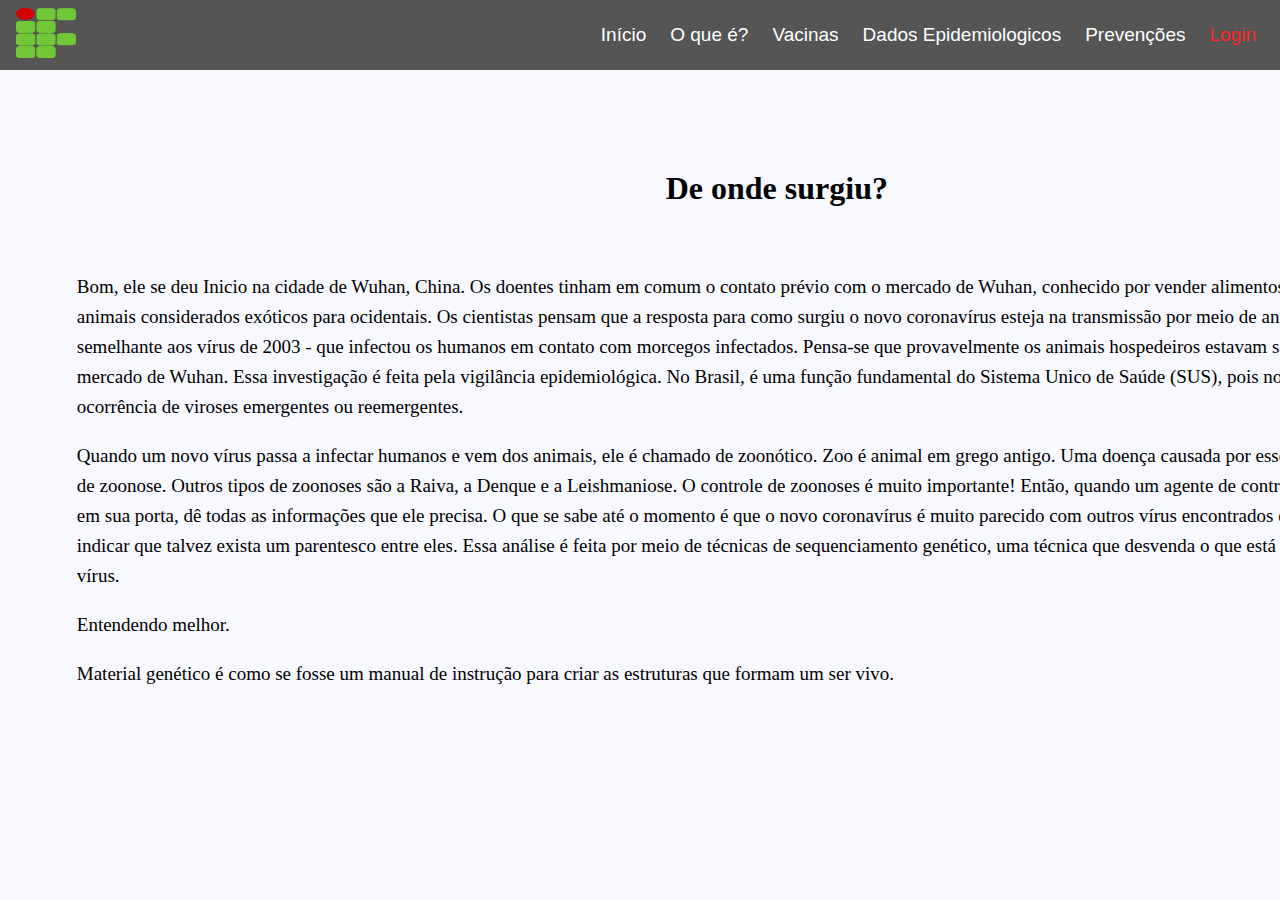
==== covidEmAcao1/site/sobre.html @ 796873f8 "att. detalhes" ====
<!DOCTYPE html>
<html lang="pt-br">
<head>
    <meta charset="UTF-8">
    <meta http-equiv="X-UA-Compatible" content="IE=edge">
    <meta name="viewport" content="width=device-width, initial-scale=1.0">
    <link rel="stylesheet" href="../assets/styles/index.css">
    <style>
        #text {
            position: relative;
            left: 6%;
            width: 1400px;
            margin-top: 100px;
        }

        h1 {
            text-align: center;
            margin-bottom: 65px;
        }

        p {
            font-size: 19px;
            line-height: 30px;
        }
    </style>
    <title>O que é?</title>
</head>
<body>
    <header id="header">
        <a id="logo" href="#"><img src="../assets/image/logoifpr.png" id="imgLogo"></a>
        <nav id="nav">
            <ul id="menu" role="menu">
                <li><a href="index.html" id="menua">Início</a></li>
                <li><a href="sobre.html" id="menua">O que é?</a></li>
                <li><a href="vacinacao.php" id="menua">Vacinas</a></li>
                <li><a href="epidemol.php" id="menua">Dados Epidemiologicos</a></li>
                <li><a href="meiosDePreven.php" id="menua">Prevenções</a></li>
                <li><a href="../login.php" id="menuaLogin">Login</a></li>
            </ul>
        </nav>
    </header>

    <div id="text">
        <h1>De onde surgiu?</h1>
        <p>
            Bom, ele se deu Inicio na cidade de Wuhan, China. Os doentes tinham em comum o contato prévio com o mercado de Wuhan, conhecido por
            vender alimentos da cultura local, como animais considerados exóticos para ocidentais. Os cientistas pensam que a resposta para como surgiu o novo
            coronavírus esteja na transmissão por meio de animais, de forma semelhante aos vírus de 2003
            - que infectou os humanos em contato com morcegos
            infectados. Pensa-se que provavelmente os animais hospedeiros estavam sendo vendidos no mercado de Wuhan. Essa investigação é feita pela
            vigilância epidemiológica. No Brasil, é uma função fundamental do Sistema Unico de Saúde (SUS), pois nos permite identificar a ocorrência de viroses
            emergentes ou reemergentes.
        </p>
        <p>
            Quando um novo vírus passa a infectar humanos e vem dos animais, ele é chamado de zoonótico. Zoo é animal em grego antigo. Uma doença
            causada por esse tipo de vírus é chamada de zoonose. Outros tipos de zoonoses são a Raiva, a Denque e a Leishmaniose. O controle de zoonoses é
            muito importante! Então, quando um agente de controle das zoonoses bater em sua porta, dê todas as informações que ele precisa. O que se sabe até
            o momento é que o novo coronavírus é muito parecido com outros vírus encontrados em morcegos, o que pode indicar que talvez exista um
            parentesco entre eles. Essa análise é feita por meio de técnicas de sequenciamento genético, uma técnica que desvenda o que está escrito no manual
            do vírus. 
        </p>

        <p>
            Entendendo melhor. 
        </p>

        <p>
            Material genético é como se fosse um manual de instrução para criar as estruturas que formam um ser vivo.
        </p>
    </div>
</body>
</html>
---- covidEmAcao1/assets/styles/index.css ----
html {
    background-color: #F8F8FF;
}


/* Reset */
body, ul {
    margin: 0px;
    padding: 0px;
}

/* Menu */
#header {
    box-sizing: border-box;
    height: 70px;
    padding: 1rem;
    display: flex;
    align-items: center;
    justify-content: space-between;
    background-color: #545554;
}

a {
    color: #fff;
    text-decoration: none;
    font-family: sans-serif;
    font-family: 'Inter', sans-serif;
    font-size: 19px;
}

a#menua:hover {
    background: rgba(0, 0, 0, 0.315);
}

a#menuaLogin {
    color: #fc2929;
}

a#menuaLogin:hover {
    background: rgba(0, 0, 0, 0.315);
}

#logo {
    cursor: not-allowed;
}

#imgLogo {
    width: 60px;
    height: 50px;
}


#menu {
    display: flex;
    list-style: none;
    gap: .5rem;
}

#menu a {
    display: block;
    padding: .5rem;
}
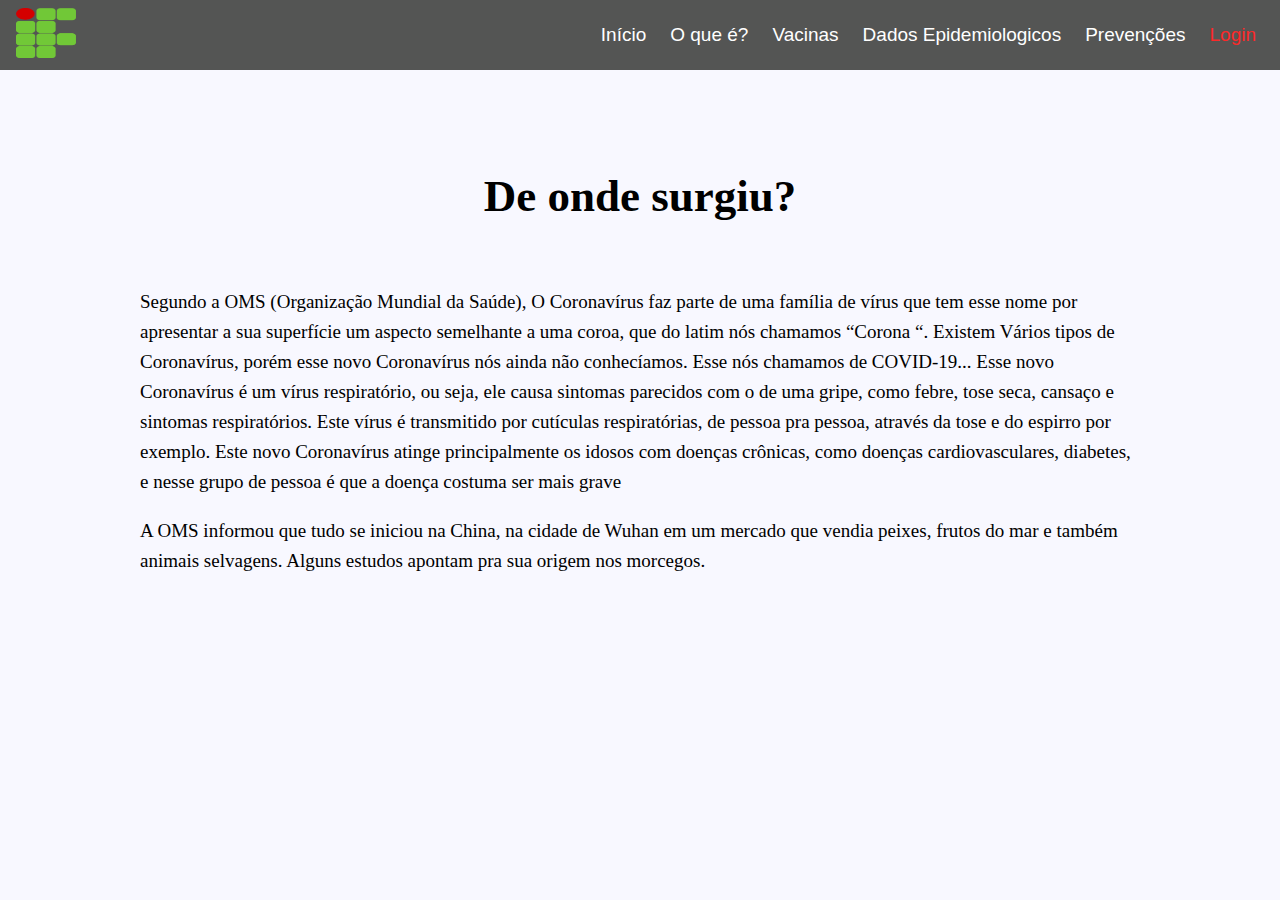
==== commit 0c45525e: "Att" ====
--- a/covidEmAcao1/site/sobre.html
+++ b/covidEmAcao1/site/sobre.html
@@ -7,14 +7,11 @@
     <link rel="stylesheet" href="../assets/styles/index.css">
     <style>
         #text {
-            position: relative;
-            left: 6%;
-            width: 1400px;
-            margin-top: 100px;
+            width: 1000px;
+            margin: 100px auto 0 auto;
         }
 
         h1 {
-            text-align: center;
             margin-bottom: 65px;
         }
 
@@ -34,7 +31,7 @@
                 <li><a href="sobre.html" id="menua">O que é?</a></li>
                 <li><a href="vacinacao.php" id="menua">Vacinas</a></li>
                 <li><a href="epidemol.php" id="menua">Dados Epidemiologicos</a></li>
-                <li><a href="meiosDePreven.php" id="menua">Prevenções</a></li>
+                <li><a href="meiosDePreven.html" id="menua">Prevenções</a></li>
                 <li><a href="../login.php" id="menuaLogin">Login</a></li>
             </ul>
         </nav>
@@ -43,30 +40,23 @@
     <div id="text">
         <h1>De onde surgiu?</h1>
         <p>
-            Bom, ele se deu Inicio na cidade de Wuhan, China. Os doentes tinham em comum o contato prévio com o mercado de Wuhan, conhecido por
-            vender alimentos da cultura local, como animais considerados exóticos para ocidentais. Os cientistas pensam que a resposta para como surgiu o novo
-            coronavírus esteja na transmissão por meio de animais, de forma semelhante aos vírus de 2003
-            - que infectou os humanos em contato com morcegos
-            infectados. Pensa-se que provavelmente os animais hospedeiros estavam sendo vendidos no mercado de Wuhan. Essa investigação é feita pela
-            vigilância epidemiológica. No Brasil, é uma função fundamental do Sistema Unico de Saúde (SUS), pois nos permite identificar a ocorrência de viroses
-            emergentes ou reemergentes.
+            Segundo a OMS (Organização Mundial da Saúde), O Coronavírus faz parte de uma
+            família de vírus que tem esse nome por apresentar a sua superfície um aspecto semelhante a
+            uma coroa, que do latim nós chamamos “Corona “. Existem Vários tipos de Coronavírus,
+            porém esse novo Coronavírus nós ainda não conhecíamos. Esse nós chamamos de COVID-19...
+            Esse novo Coronavírus é um vírus respiratório, ou seja, ele causa sintomas parecidos com o de
+            uma gripe, como febre, tose seca, cansaço e sintomas respiratórios. Este vírus é transmitido
+            por cutículas respiratórias, de pessoa pra pessoa, através da tose e do espirro por exemplo.
+            Este novo Coronavírus atinge principalmente os idosos com doenças crônicas, como doenças
+            cardiovasculares, diabetes, e nesse grupo de pessoa é que a doença costuma ser mais grave
+
         </p>
         <p>
-            Quando um novo vírus passa a infectar humanos e vem dos animais, ele é chamado de zoonótico. Zoo é animal em grego antigo. Uma doença
-            causada por esse tipo de vírus é chamada de zoonose. Outros tipos de zoonoses são a Raiva, a Denque e a Leishmaniose. O controle de zoonoses é
-            muito importante! Então, quando um agente de controle das zoonoses bater em sua porta, dê todas as informações que ele precisa. O que se sabe até
-            o momento é que o novo coronavírus é muito parecido com outros vírus encontrados em morcegos, o que pode indicar que talvez exista um
-            parentesco entre eles. Essa análise é feita por meio de técnicas de sequenciamento genético, uma técnica que desvenda o que está escrito no manual
-            do vírus. 
+            A OMS informou que tudo se iniciou na China, na cidade de Wuhan em um mercado
+            que vendia peixes, frutos do mar e também animais selvagens. Alguns estudos apontam pra
+            sua origem nos morcegos.
         </p>
 
-        <p>
-            Entendendo melhor. 
-        </p>
-
-        <p>
-            Material genético é como se fosse um manual de instrução para criar as estruturas que formam um ser vivo.
-        </p>
     </div>
 </body>
 </html>--- a/covidEmAcao1/assets/styles/index.css
+++ b/covidEmAcao1/assets/styles/index.css
@@ -60,3 +60,9 @@
     display: block;
     padding: .5rem;
 }
+
+h1 {
+    text-align: center;
+    margin-top: 85px;
+    font-size: 45px;
+}